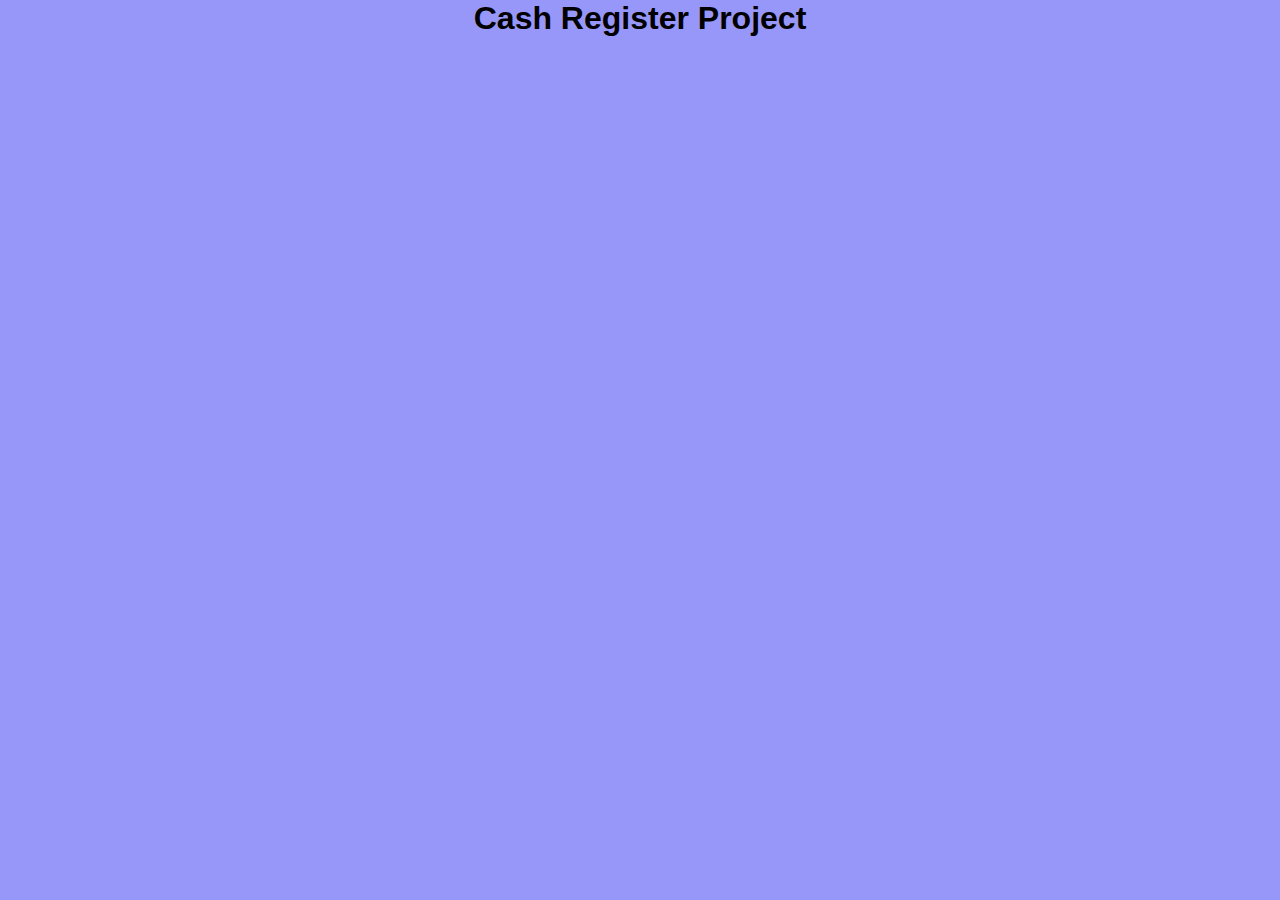
==== Cash-Register-Project/index.html @ f6156258 "first commit" ====
<!DOCTYPE html>
<html lang="en">
<head>
    <meta charset="UTF-8">
    <meta name="viewport" content="width=device-width, initial-scale=1.0">
    <title>Cash|Register|Project</title>
    <link rel="stylesheet" href="styles.css">
</head>
<body>
    <main>
        <div class="container">
            <h1>Cash Register Project</h1>
        </div>
    </main>


    <script src="script.js"></script>
</body>
</html>
---- Cash-Register-Project/styles.css ----
* {
    margin: 0;
    padding: 0;
}
body{
    background-color: #9797fa;
    font-family: Verdana, Geneva, Tahoma, sans-serif;
    display: flex;
    justify-content: center;
    align-items: center;
}
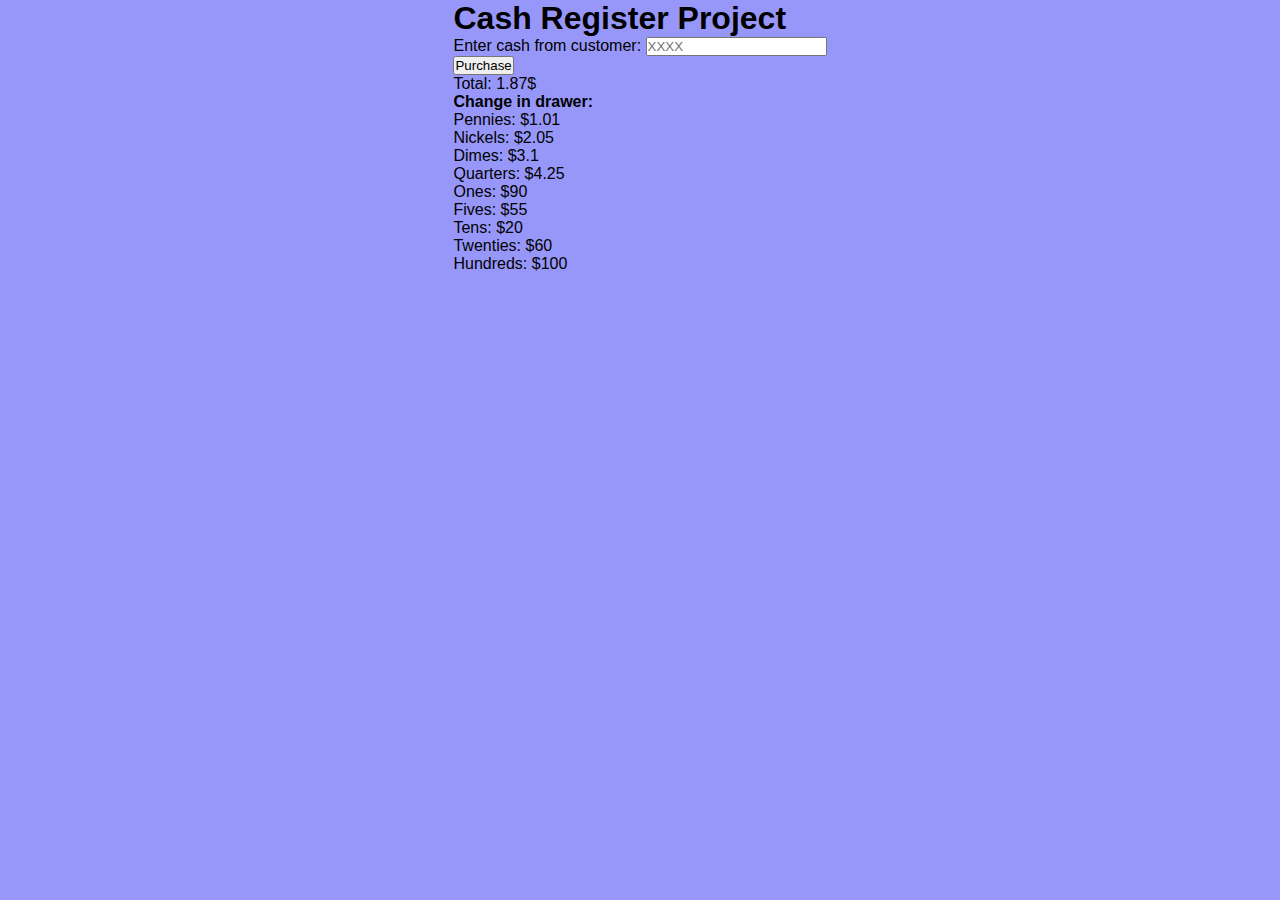
==== commit 8cbffdd9: "HTML part completed" ====
--- a/Cash-Register-Project/index.html
+++ b/Cash-Register-Project/index.html
@@ -3,13 +3,44 @@
 <head>
     <meta charset="UTF-8">
     <meta name="viewport" content="width=device-width, initial-scale=1.0">
-    <title>Cash|Register|Project</title>
+    <title>Cash | Register</title>
     <link rel="stylesheet" href="styles.css">
 </head>
 <body>
     <main>
-        <div class="container">
+        <div class="first-container">
             <h1>Cash Register Project</h1>
+            <div id="change-due"></div>
+            <div class="input-div">
+                <label for="cash">Enter cash from customer: </label> 
+                <input type="number" name="cash" placeholder="XXXX" id="cash">
+            </div>
+            <button type="button" id="purchase-btn">Purchase</button>
+        </div>
+
+        <div class="second-container">
+            <div class="screen-display">
+                <p> Total: 1.87$</p>
+            </div>
+            <div class="screen-connector"></div>
+
+            <div class="top-box">
+                <div class="box" id="cash-drawer">
+                    <p><strong>Change in drawer:</strong></p>
+                    <p>Pennies: $1.01</p>
+                    <p>Nickels: $2.05</p>
+                    <p>Dimes: $3.1</p>
+                    <p>Quarters: $4.25</p>
+                    <p>Ones: $90</p>
+                    <p>Fives: $55</p>
+                    <p>Tens: $20</p>
+                    <p>Twenties: $60</p>
+                    <p>Hundreds: $100</p>
+                </div>
+            </div>
+            <div class="bottom-box">
+                <div class="circle"></div>
+            </div>
         </div>
     </main>
 
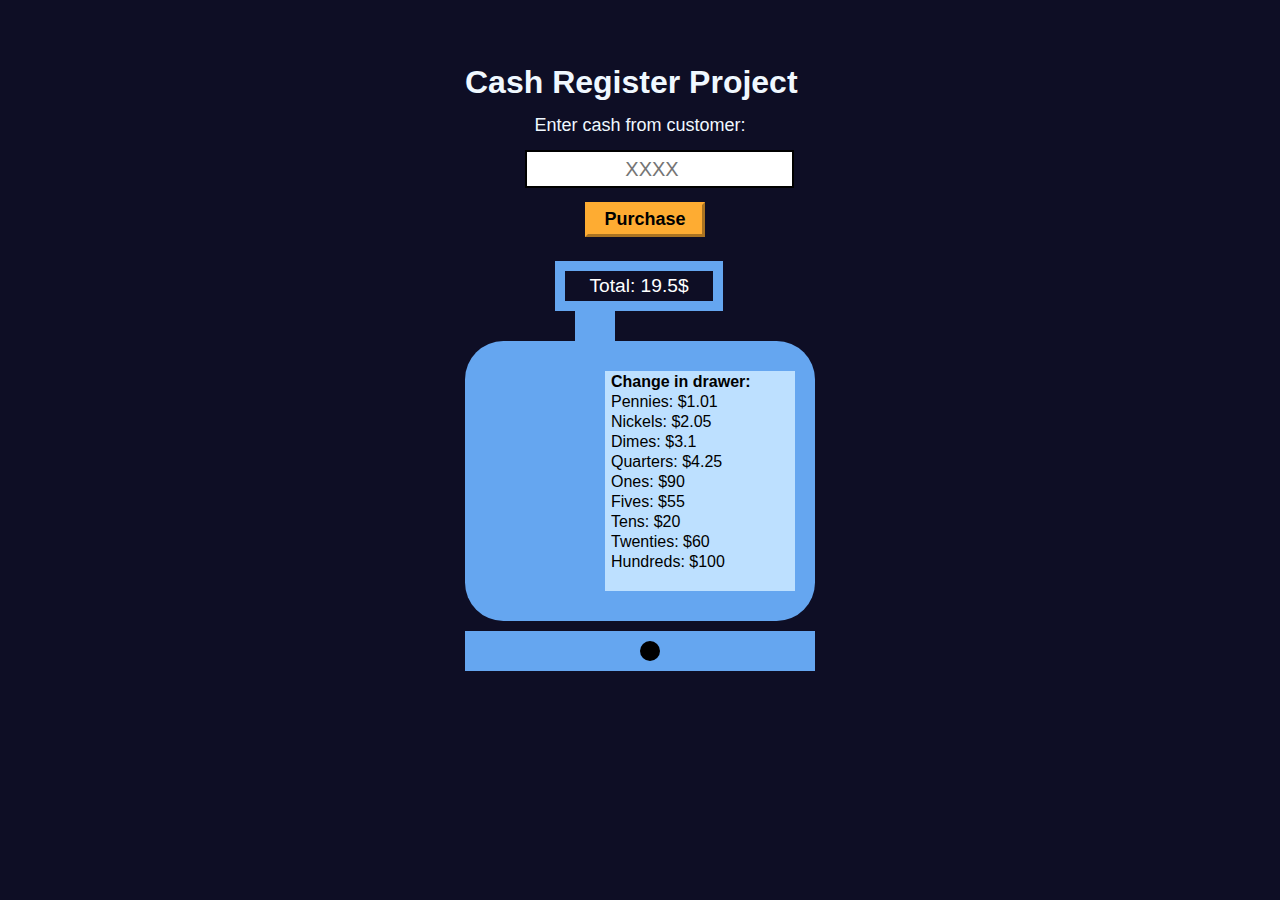
==== commit fa53a9dd: "added hidden property for result div of class change-due." ====
--- a/Cash-Register-Project/index.html
+++ b/Cash-Register-Project/index.html
@@ -10,7 +10,7 @@
     <main>
         <div class="first-container">
             <h1>Cash Register Project</h1>
-            <div id="change-due"></div>
+            <div id="change-due" class="change-due hidden" ></div>
             <div class="input-div">
                 <label for="cash">Enter cash from customer: </label> 
                 <input type="number" name="cash" placeholder="XXXX" id="cash">
@@ -20,7 +20,7 @@
 
         <div class="second-container">
             <div class="screen-display">
-                <p> Total: 1.87$</p>
+                <p> Total: 19.5$</p>
             </div>
             <div class="screen-connector"></div>
 
--- a/Cash-Register-Project/styles.css
+++ b/Cash-Register-Project/styles.css
@@ -3,9 +3,96 @@
     padding: 0;
 }
 body{
-    background-color: #9797fa;
+    background-color: #0e0e25;
     font-family: Verdana, Geneva, Tahoma, sans-serif;
+    margin-top: 4rem;
     display: flex;
     justify-content: center;
     align-items: center;
+}
+main{
+    display: flex;
+    flex-direction: column;
+}
+h1{
+    color: aliceblue;
+    
+}
+.input-div label,
+.input-div input{
+    display: flex;
+    justify-content: center;
+    align-items: center;
+    color: aliceblue;
+    font-size: 18px;
+    margin: 14px 0;
+}
+#cash{
+    margin-left: 60px;
+    height: 34px;
+    font-size: 1.25rem;
+    color: black;
+    border: 2px solid black;
+    text-align: center;
+}
+#purchase-btn{
+    cursor: pointer;
+    margin-left: 120px;
+    background-color:#feac32;
+    font-weight: bold;
+    font-size: 18px;
+    padding: 4px;
+    width: 120px;
+    border-color: #feac32;
+    border-width: 3px;
+}
+.screen-display{
+    border: 10px solid rgb(101, 166, 240);
+    background-color: #0e0e25;
+    color: white;
+    margin-top: 24px;
+    width: 140px;
+    padding: 4px;
+    margin-left: 90px;
+    font-size: 1.2rem;
+    text-align: center;
+}
+.screen-connector{
+    border: 10px solid rgb(101, 166, 240);
+    width: 20px;
+    height: 10px;
+    background-color: rgb(101, 166, 240);
+    margin-left:110px ;
+}
+.top-box{
+    min-height: 280px;
+    width: 350px;
+    background-color: rgb(101, 166, 240);
+    border-radius: 2.4rem;
+}
+.box{
+    height: 220px;
+    width: 190px;
+    position: absolute;
+    background-color: rgb(189, 224, 255);
+    box-sizing: border-box;
+    margin: 30px 0 8px 140px;
+}
+.box p{
+    margin-top: 2px;
+    margin-left: 6px;
+}
+.bottom-box{
+    margin-top: 10px;
+    min-height: 40px;
+    width: 350px;
+    background-color: rgb(101, 166, 240);
+}
+.circle{
+    background-color: black;
+    width: 20px;
+    height: 20px;
+    border-radius: 50%;
+    position:absolute;
+    margin: 10px 0 0 175px;
 }